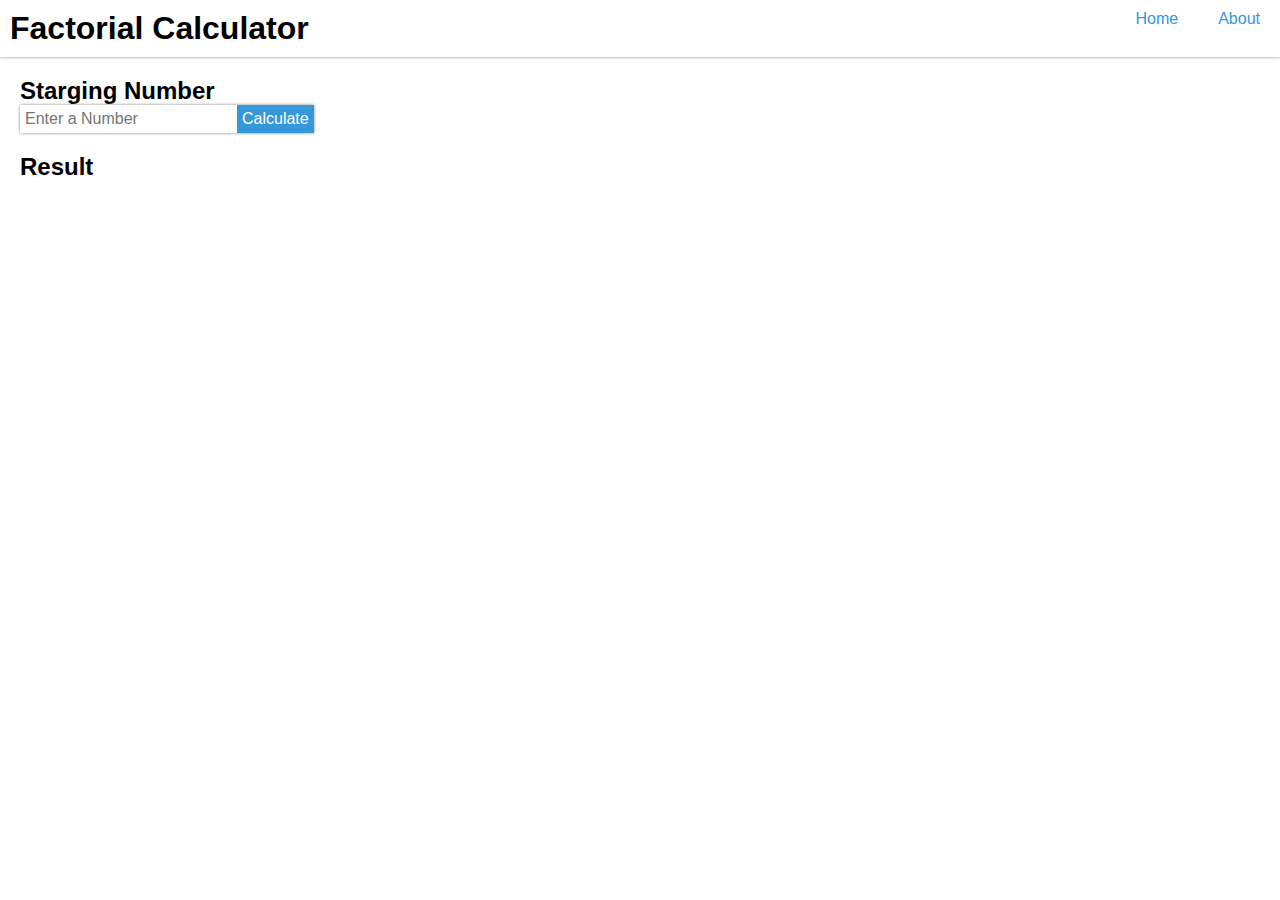
==== index.html @ 101fd5c8 "first commit" ====
<!-- @format -->

<!DOCTYPE html>
<html lang="en">
  <head>
    <meta charset="UTF-8" />
    <meta http-equiv="X-UA-Compatible" content="IE=edge" />
    <meta name="viewport" content="width=device-width, initial-scale=1.0" />
    <link rel="stylesheet" href="./style.css" />
    <title>FactCalc | Izac Peterson</title>
  </head>
  <body>
    <header>
      <h1>Factorial Calculator</h1>
      <a href="">Home</a>
      <a href="/about.html">About</a>
    </header>
    <main>
      <div class="card">
        <h2>Starging Number</h2>
        <span class="form">
          <input type="text" id="inputBox" placeholder="Enter a Number" />
          <button id="btn">Calculate</button>
        </span>
        <h2>Result</h2>
        <p id="result"></p>
      </div>
    </main>
  </body>
  <script src="./app.js"></script>
</html>
---- style.css ----
/** @format */

* {
  margin: 0;
  padding: 0;
  font-family: Arial, Helvetica, sans-serif;
}
body {
  display: flex;
  flex-direction: column;
  font-size: 16px;
}
header {
  box-shadow: 0 0 3px grey;
  display: flex;
}
header h1 {
  flex: 1;
  margin: 10px;
}
header a {
  color: #3498db;
  margin: 0 10px;
  padding: 10px;
  text-decoration: none;
  transition: 0.1s;
}
header a:hover {
  background-color: #3498db;
  color: white;
}
main {
  padding: 10px;
}
.card {
  padding: 10px;
  display: flex;
  flex-direction: column;
  align-items: flex-start;
  height: 200px;
  width: 300px;
}
.form {
  display: flex;
  align-items: center;
  box-shadow: 0 0 3px grey;
  margin-bottom: 20px;
}
.form input,
.form button {
  padding: 5px;
  border: none;
  font-size: 16px;
}
.form button {
  background-color: #3498db;
  color: white;
  transition: 0.2s;
}
.form button:hover {
  box-shadow: inset rgba(0, 0, 0, 0.1) 0 0 100px;
  cursor: pointer;
}
.form button:active {
  box-shadow: none;
}
.code {
  display: flex;
  flex-direction: column;
  box-shadow: inset 0 0 3px grey;
  padding: 20px;
}
.newLine {
  font-family: monospace;
}
.indent-1 {
  text-indent: 20px;
}
.indent-2 {
  text-indent: 40px;
}
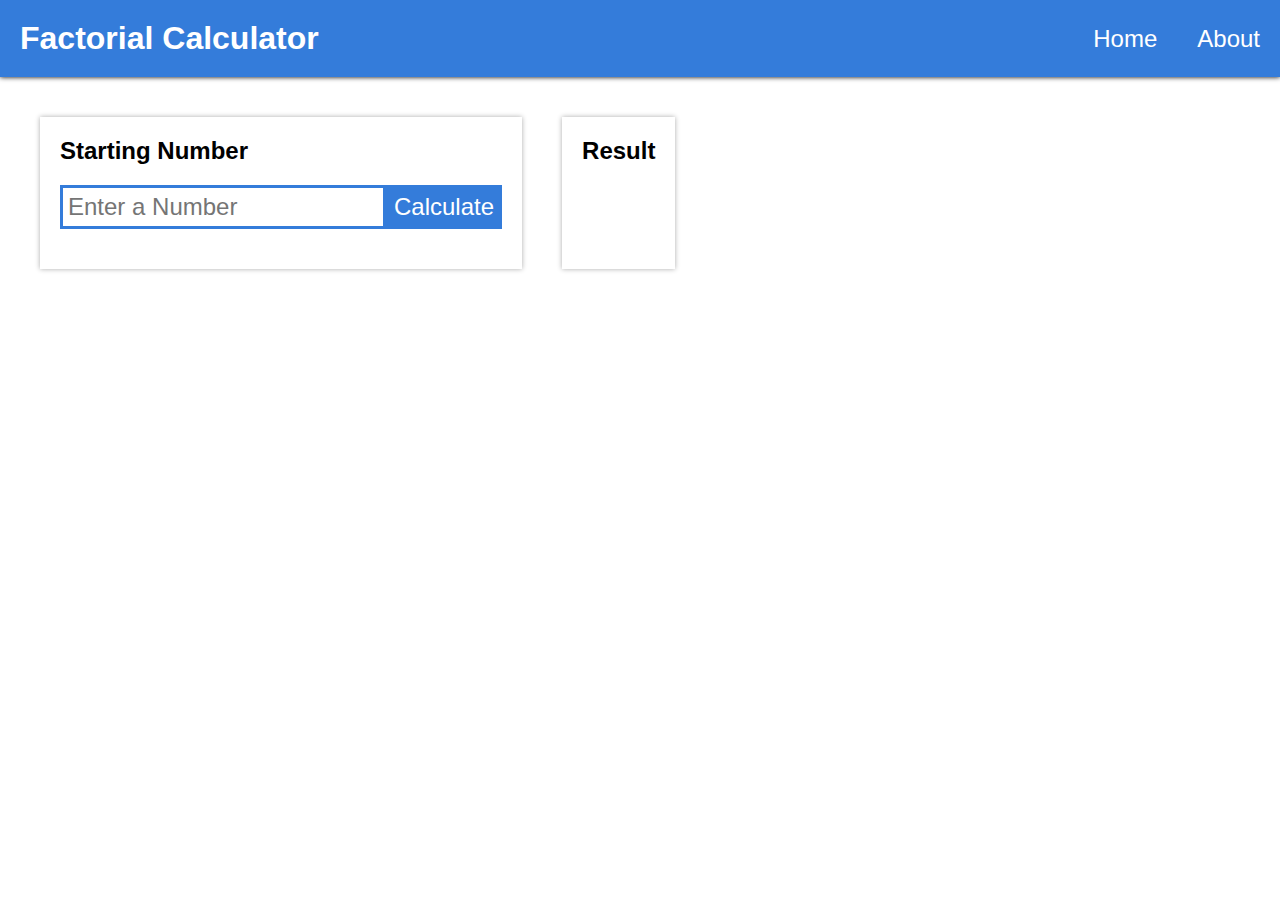
==== commit 9a32d477: "styling" ====
--- a/index.html
+++ b/index.html
@@ -6,6 +6,7 @@
     <meta charset="UTF-8" />
     <meta http-equiv="X-UA-Compatible" content="IE=edge" />
     <meta name="viewport" content="width=device-width, initial-scale=1.0" />
+
     <link rel="stylesheet" href="./style.css" />
     <title>FactCalc | Izac Peterson</title>
   </head>
@@ -13,15 +14,17 @@
     <header>
       <h1>Factorial Calculator</h1>
       <a href="">Home</a>
-      <a href="/about.html">About</a>
+      <a href="./about.html">About</a>
     </header>
     <main>
       <div class="card">
-        <h2>Starging Number</h2>
+        <h2>Starting Number</h2>
         <span class="form">
-          <input type="text" id="inputBox" placeholder="Enter a Number" />
+          <input type="number" id="inputBox" placeholder="Enter a Number" />
           <button id="btn">Calculate</button>
         </span>
+      </div>
+      <div class="card">
         <h2>Result</h2>
         <p id="result"></p>
       </div>
--- a/style.css
+++ b/style.css
@@ -1,74 +1,80 @@
 /** @format */
-
 * {
   margin: 0;
   padding: 0;
+  font-size: 24px;
+}
+body {
   font-family: Arial, Helvetica, sans-serif;
 }
-body {
+header {
+  background-color: rgb(52, 124, 218);
+  color: white;
   display: flex;
-  flex-direction: column;
-  font-size: 16px;
+  align-items: center;
+  box-shadow: 0 0 5px black;
 }
-header {
-  box-shadow: 0 0 3px grey;
+h1 {
+  flex: 1;
+  padding: 20px;
+  font-size: 32px;
+}
+a {
+  color: white;
+  text-decoration: none;
+  padding: 20px;
+  position: relative;
   display: flex;
+  align-items: center;
+  justify-content: center;
 }
-header h1 {
-  flex: 1;
-  margin: 10px;
+a::before {
+  content: "";
+  background-color: white;
+  width: 0;
+  height: 2px;
+  position: absolute;
+  bottom: 0;
+  transition: 0.2s;
 }
-header a {
-  color: #3498db;
-  margin: 0 10px;
-  padding: 10px;
-  text-decoration: none;
-  transition: 0.1s;
+a:hover::before {
+  width: 100%;
 }
-header a:hover {
-  background-color: #3498db;
+main {
+  padding: 20px;
+  display: flex;
+  flex-wrap: wrap;
+  /* align-items: flex-start; */
+  /* flex-direction: column; */
+}
+.card {
+  box-shadow: 0 0 5px rgb(172, 172, 172);
+  padding: 20px;
+  margin: 20px;
+}
+input,
+button {
+  border: 3px solid rgb(52, 124, 218);
+  padding: 5px;
+}
+button {
+  background-color: rgb(52, 124, 218);
   color: white;
 }
-main {
-  padding: 10px;
+input {
+  width: 100%;
 }
-.card {
-  padding: 10px;
-  display: flex;
-  flex-direction: column;
-  align-items: flex-start;
-  height: 200px;
-  width: 300px;
+input:focus {
+  outline: none;
 }
 .form {
   display: flex;
-  align-items: center;
-  box-shadow: 0 0 3px grey;
-  margin-bottom: 20px;
-}
-.form input,
-.form button {
-  padding: 5px;
-  border: none;
-  font-size: 16px;
-}
-.form button {
-  background-color: #3498db;
-  color: white;
-  transition: 0.2s;
-}
-.form button:hover {
-  box-shadow: inset rgba(0, 0, 0, 0.1) 0 0 100px;
-  cursor: pointer;
-}
-.form button:active {
-  box-shadow: none;
+  margin: 20px 0;
 }
 .code {
   display: flex;
   flex-direction: column;
-  box-shadow: inset 0 0 3px grey;
-  padding: 20px;
+  padding: 10px;
 }
 .newLine {
   font-family: monospace;
@@ -79,3 +85,11 @@
 .indent-2 {
   text-indent: 40px;
 }
+@media only screen and (max-width: 600px) {
+  main {
+    padding: 5px;
+  }
+  .card {
+    width: 100%;
+  }
+}
